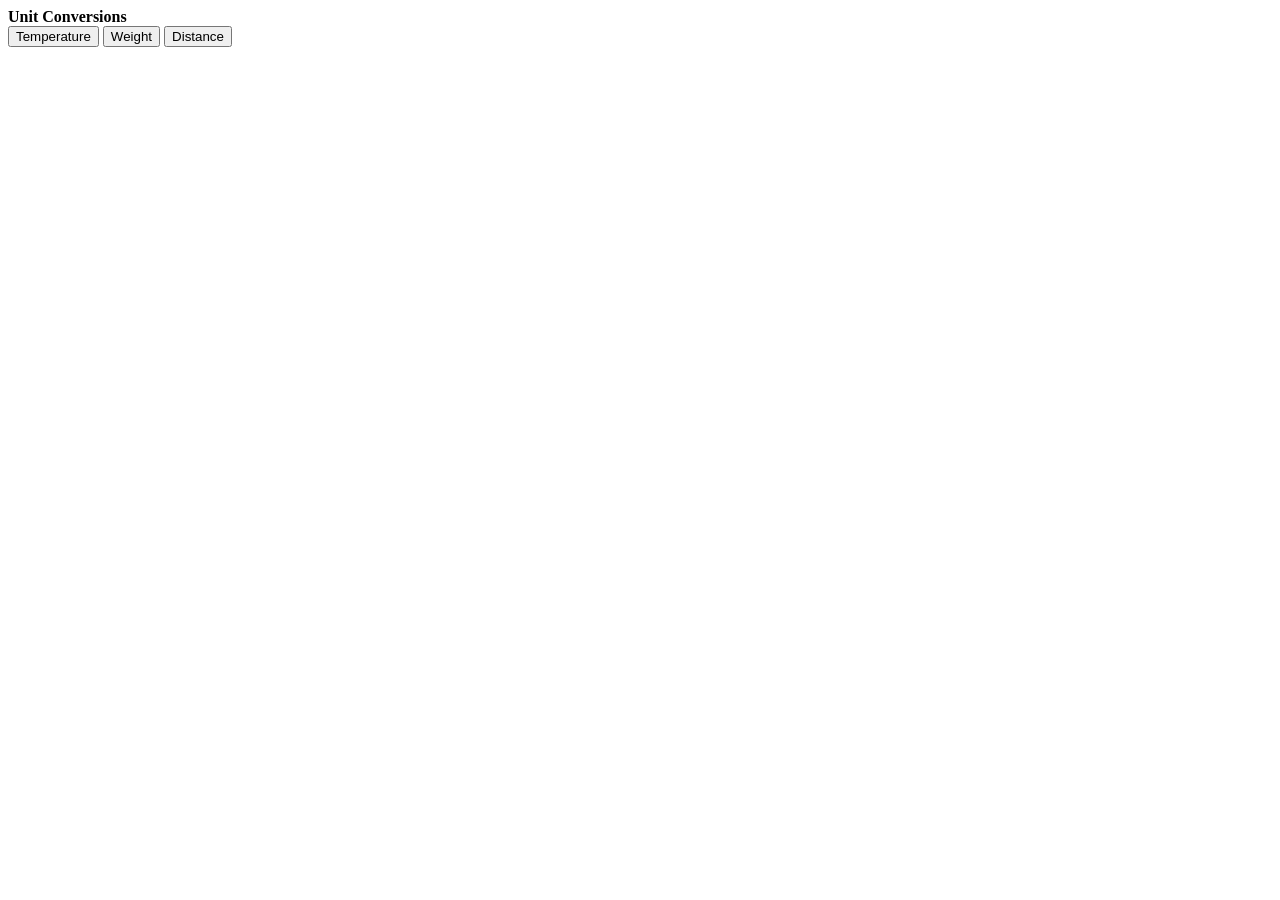
==== convert_units/index.html @ c8d39611 "Add a section tag inside and set its attribute id to temperature inside this all-conversion-sections" ====
<!DOCTYPE html>
<html>

<head>
    <!-- This is your page title that appears on the browser window or tab -->
    <title>Unit Conversions</title>
</head>

<body>
<section id="home">
    <!-- This is the main heading -->
    <header><b>Unit Conversions</b></header>
    <nav>
        <!-- Button for redirecting users to the temperature section -->
        <a href="#temperature"><button>Temperature</button></a>
        <!-- Button for redirecting users to the weight section -->
        <a href="#weight"><button>Weight</button></a>
        <!-- Button for redirecting users to the distance section -->
        <a href="#distance"><button>Distance</button></a>
    </nav>

    <div id="all-conversion-sections">
        <!-- This will have the conversion sections for Temperature, Weight, and Distance -->
    
        <section id="temperature">
            <!--Temperature conversion section -->
    
        </section>
    </div>
</section>
</body>

</html>
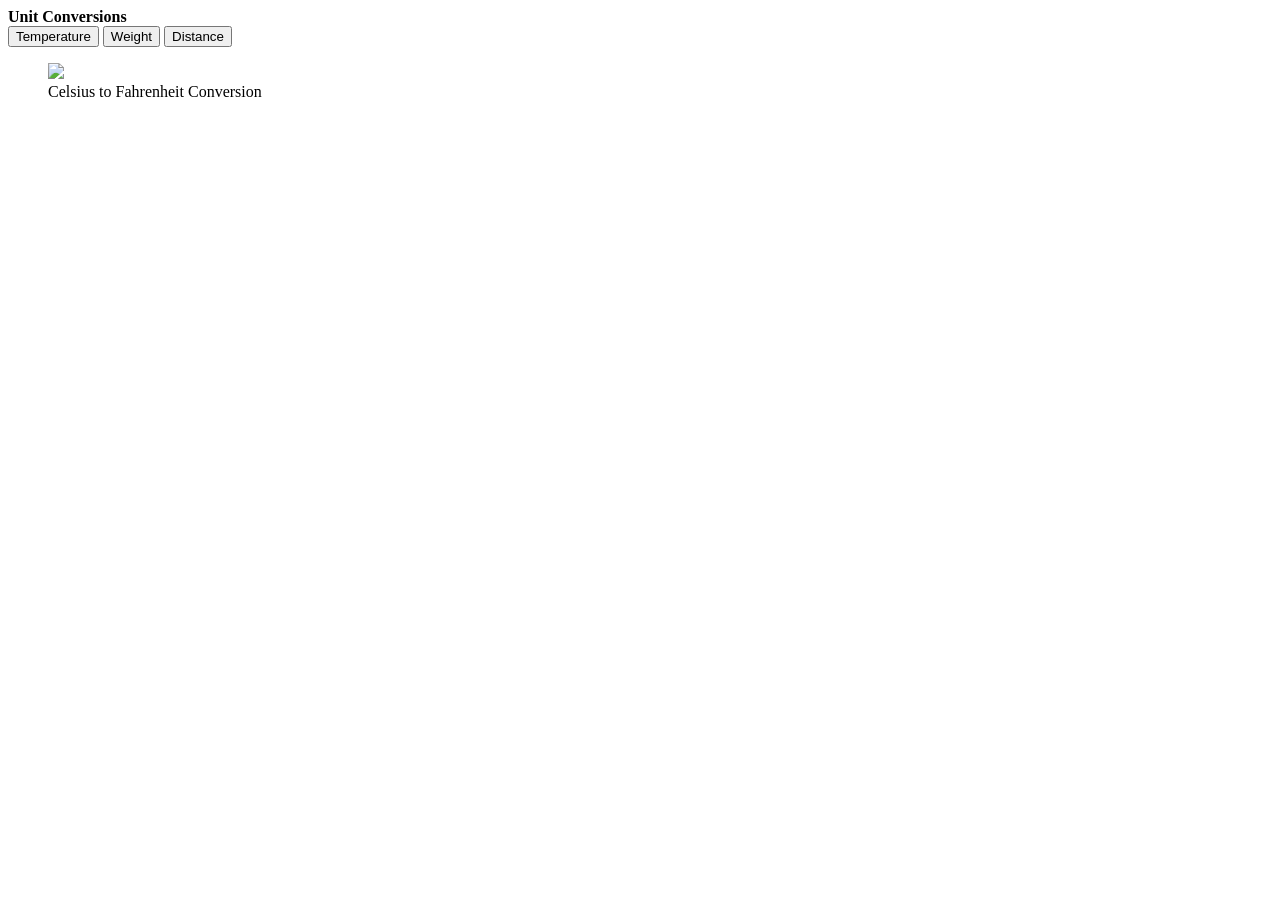
==== commit ed064578: "adding figcaption and img for view an image" ====
--- a/convert_units/index.html
+++ b/convert_units/index.html
@@ -23,8 +23,13 @@
         <!-- This will have the conversion sections for Temperature, Weight, and Distance -->
     
         <section id="temperature">
-            <!--Temperature conversion section -->
-    
+            <div id="tmp">
+                <figure>
+                    <img src="https://cf-courses-data.s3.us.cloud-object-storage.appdomain.cloud/IBMDeveloperSkillsNetwork-CD0101EN-SkillsNetwork/labs/Theia%20Labs/02%20-%20HTML5%20Elements/images/thermo.png"
+                        width="200px" />
+                    <figcaption>Celsius to Fahrenheit Conversion</figcaption>
+                </figure>
+            </div>
         </section>
     </div>
 </section>
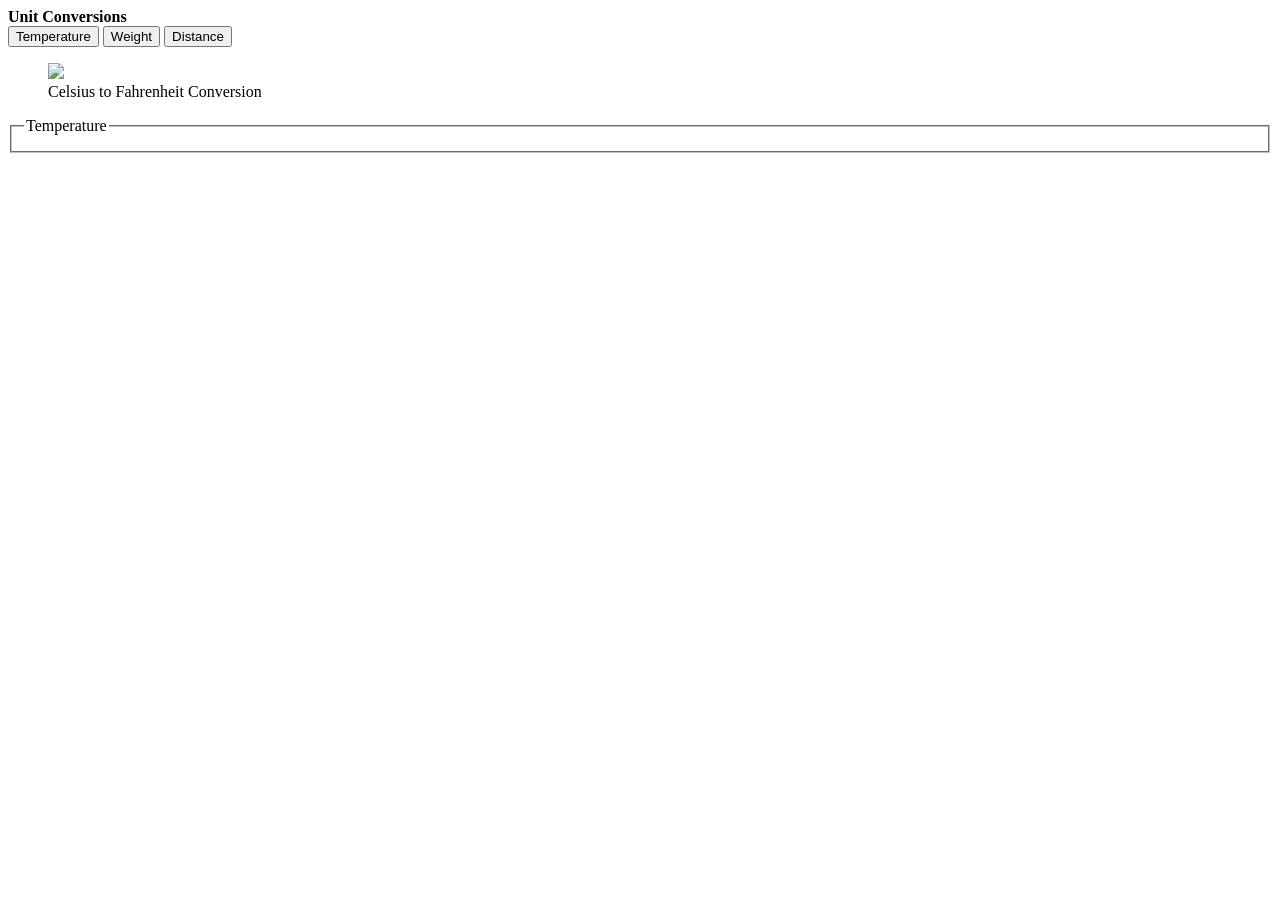
==== commit 51719dcd: "Adding legend" ====
--- a/convert_units/index.html
+++ b/convert_units/index.html
@@ -29,6 +29,15 @@
                         width="200px" />
                     <figcaption>Celsius to Fahrenheit Conversion</figcaption>
                 </figure>
+                <article>
+                    <!-- This contains the specific elements for temperature conversion -->
+                    <fieldset>
+                        <legend>Temperature</legend>
+                
+                        <!-- The fields and button for temperature input will come here -->
+                
+                    </fieldset>
+                </article>
             </div>
         </section>
     </div>
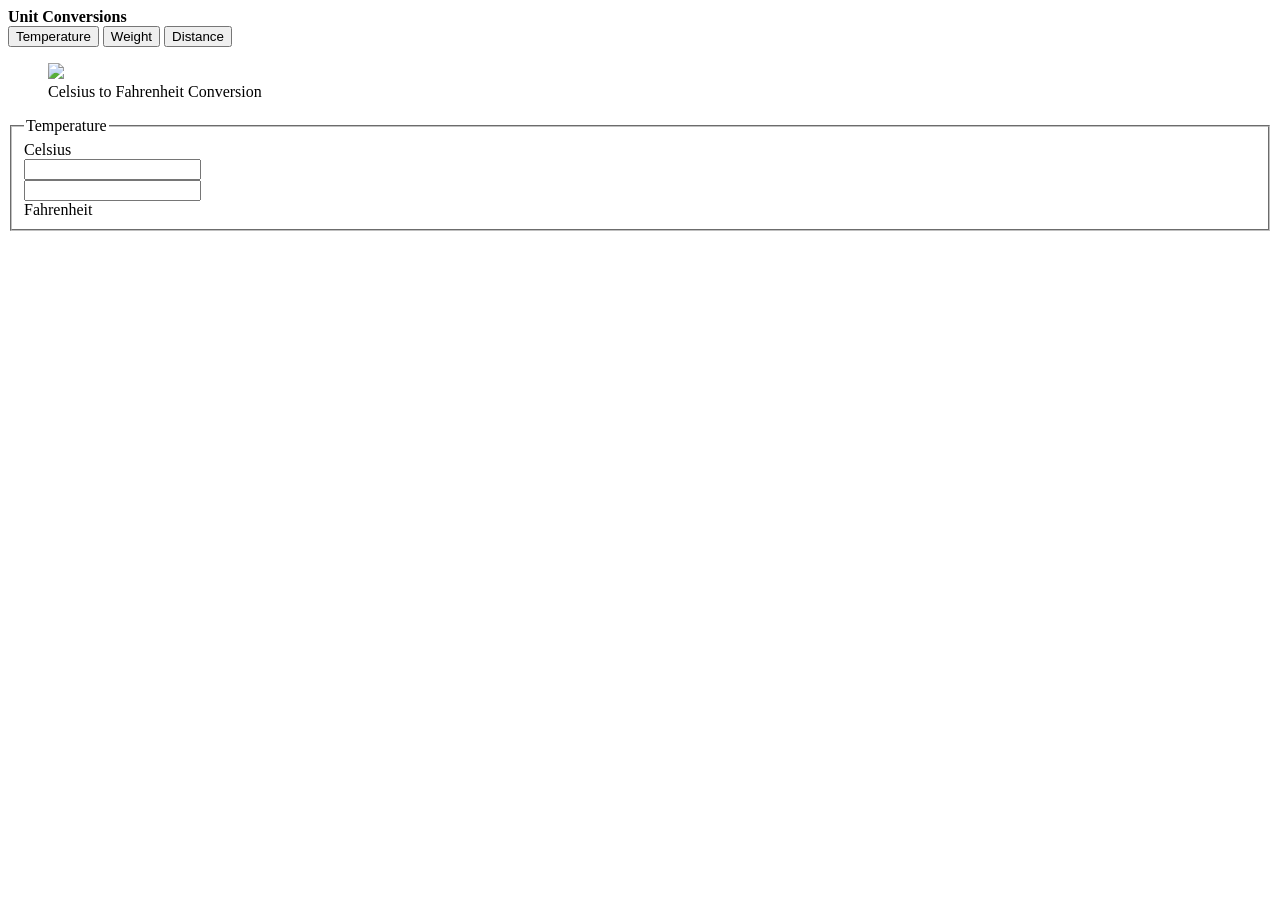
==== commit 18da9a0f: "Ading all content of the field set for write grades for convert" ====
--- a/convert_units/index.html
+++ b/convert_units/index.html
@@ -33,9 +33,15 @@
                     <!-- This contains the specific elements for temperature conversion -->
                     <fieldset>
                         <legend>Temperature</legend>
-                
-                        <!-- The fields and button for temperature input will come here -->
-                
+                        <!-- Label for Temperature input -->
+                        <label for="celsius">Celsius</label> <br />
+                    
+                        <input type="number" id="celsius" /> <br />
+                    
+                        <!-- Label for Temperature output -->
+                        <input type="number" id="fahrenheit"> <br />
+                    
+                        <label for="fahrenheit">Fahrenheit</label>
                     </fieldset>
                 </article>
             </div>
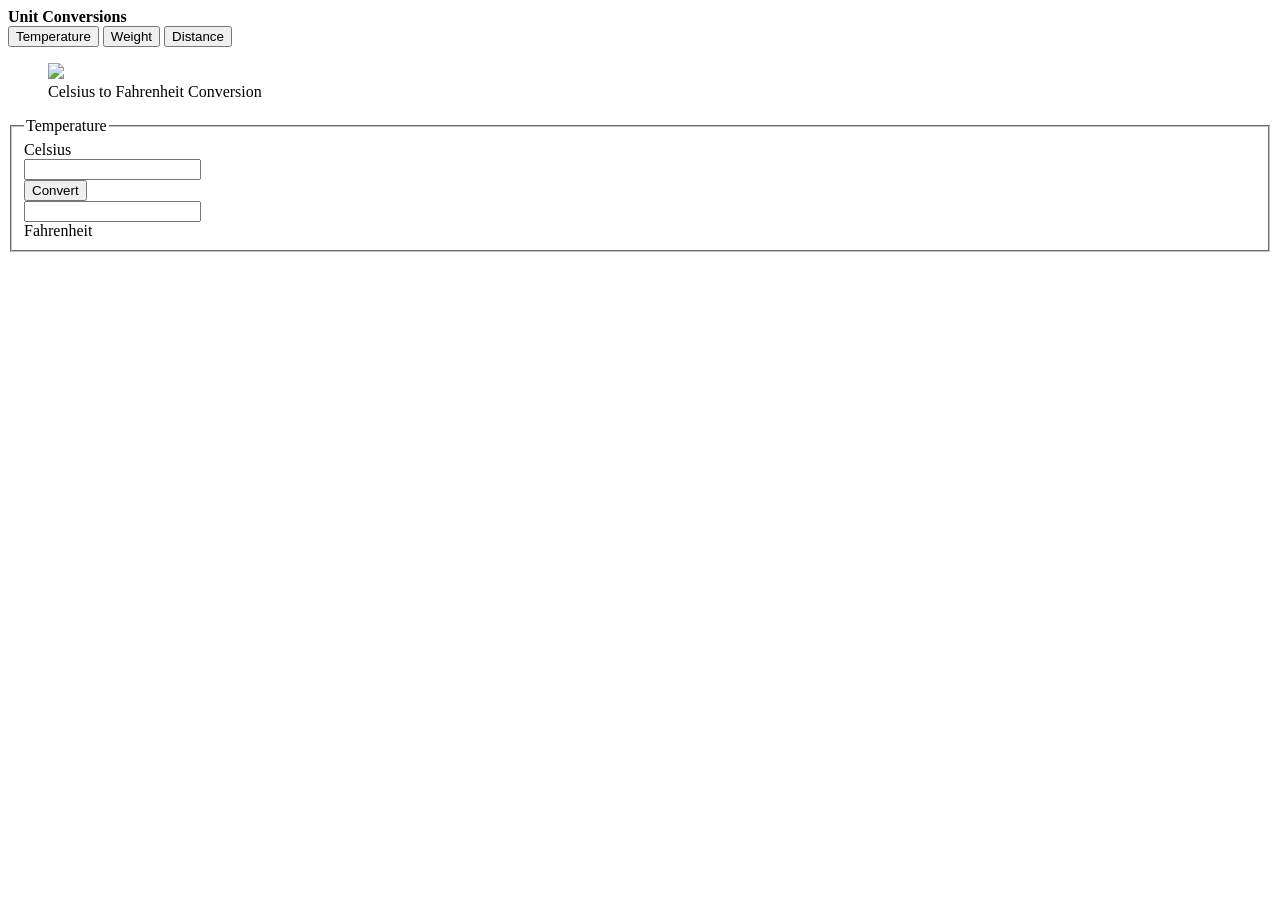
==== commit 64315f7c: "Insert a Convert button between the input and output fields" ====
--- a/convert_units/index.html
+++ b/convert_units/index.html
@@ -36,7 +36,10 @@
                         <!-- Label for Temperature input -->
                         <label for="celsius">Celsius</label> <br />
                     
-                        <input type="number" id="celsius" /> <br />
+                        <input type="number" id="celsius"> <br />
+                    
+                        <!-- The conversion button -->
+                        <button id="temperature"> Convert </button> <br />
                     
                         <!-- Label for Temperature output -->
                         <input type="number" id="fahrenheit"> <br />
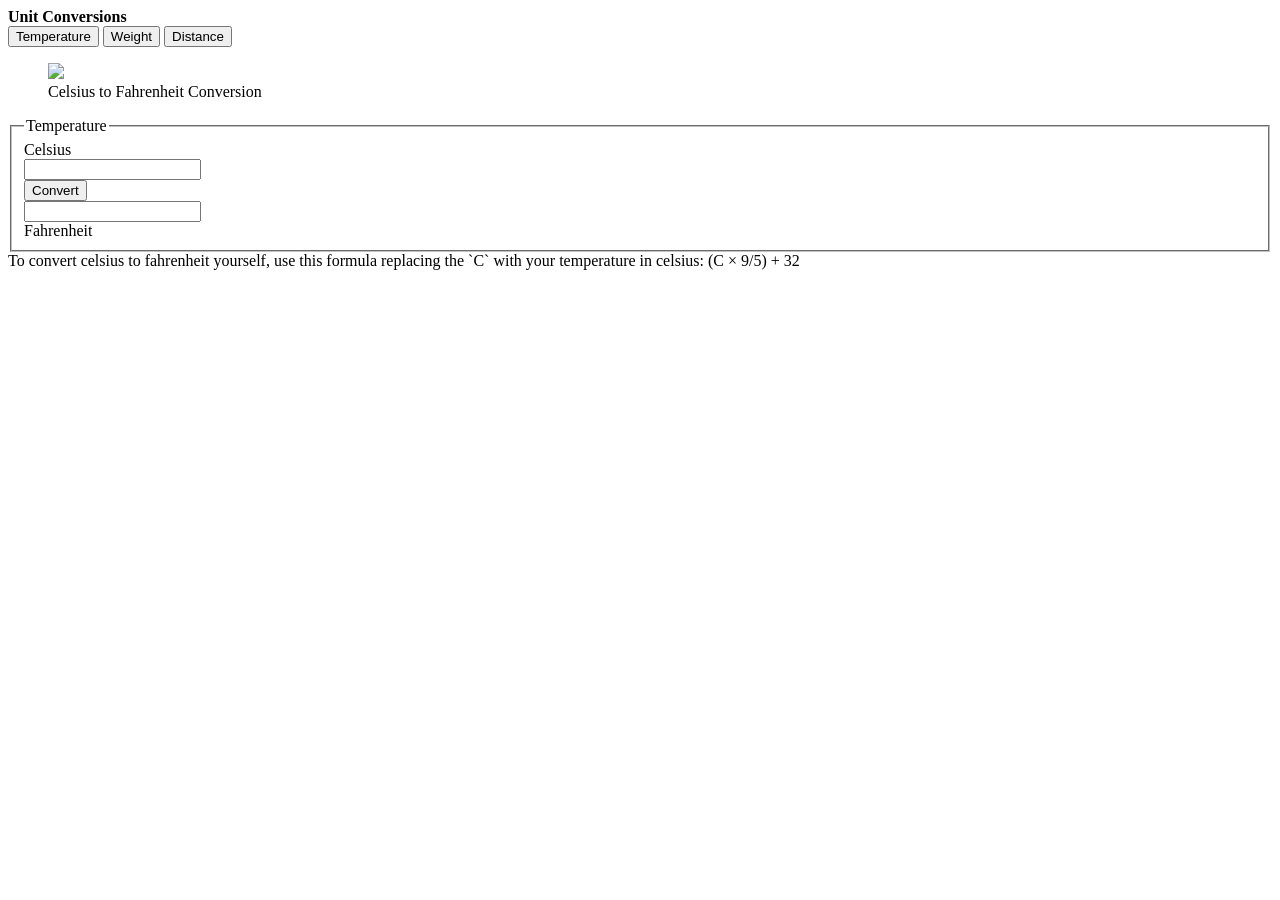
==== commit 27f528b1: "Add an aside tag after the article to teach a user how to do this calculation themselves" ====
--- a/convert_units/index.html
+++ b/convert_units/index.html
@@ -47,6 +47,10 @@
                         <label for="fahrenheit">Fahrenheit</label>
                     </fieldset>
                 </article>
+                <aside>
+                    To convert celsius to fahrenheit yourself, use this formula replacing the `C` with your temperature in celsius: (C ×
+                    9/5) + 32
+                </aside>
             </div>
         </section>
     </div>
